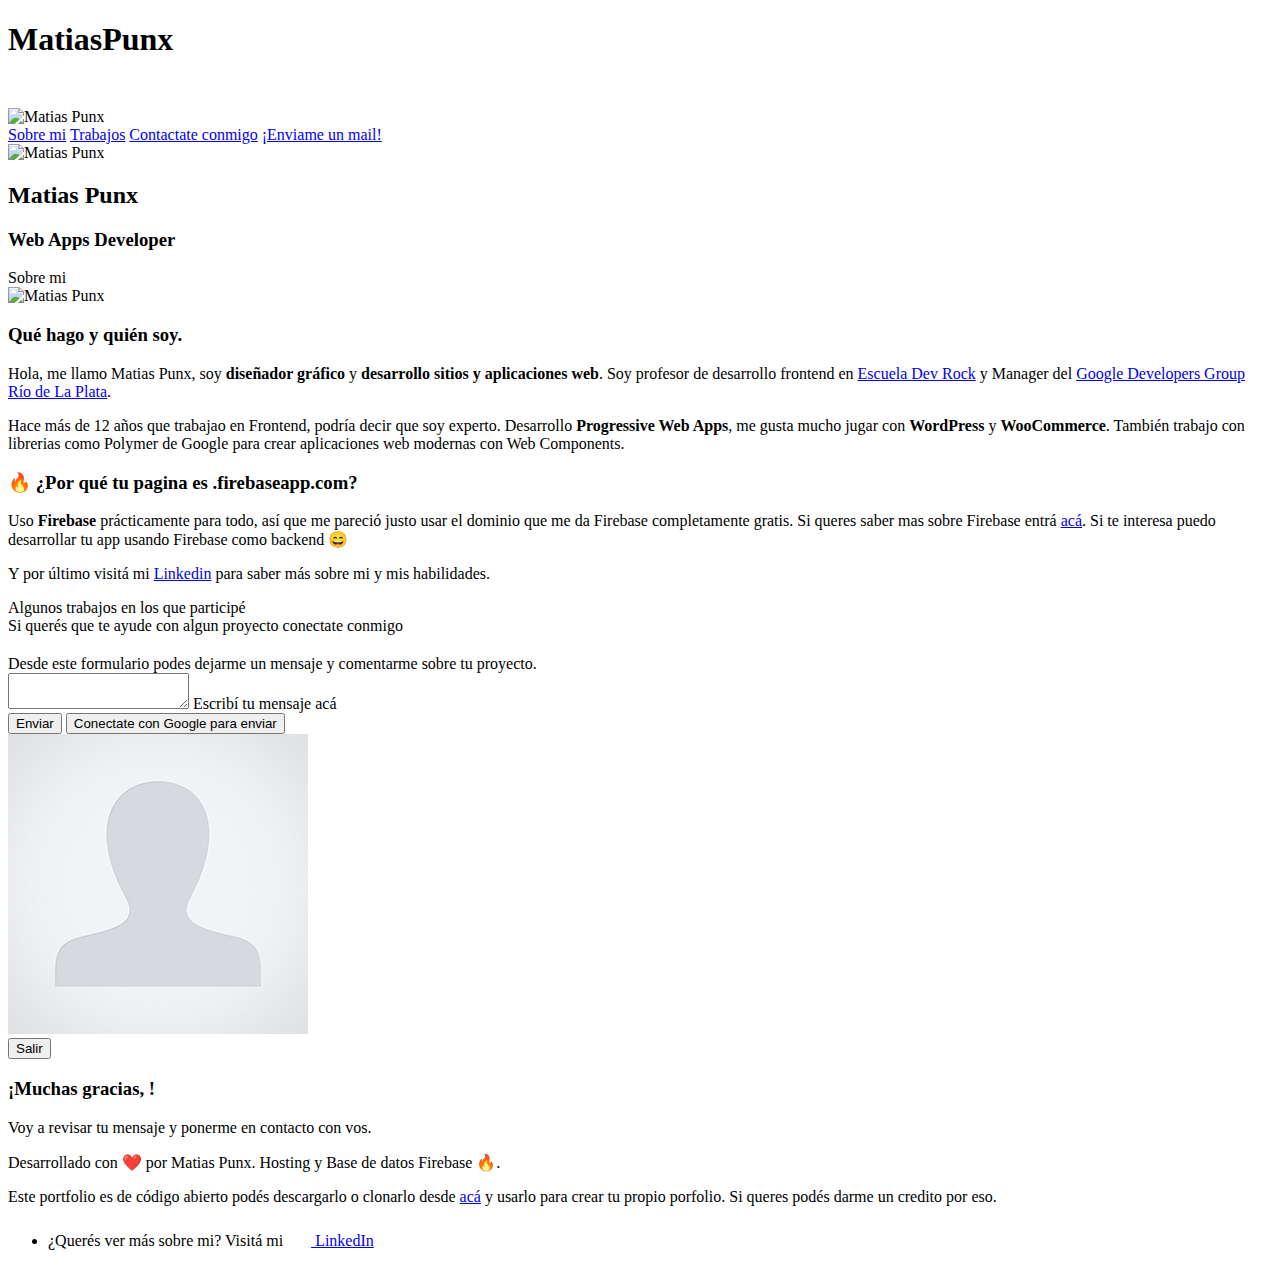
==== public/index.html @ 8bcbf982 "readme" ====
<!DOCTYPE html>
<html>
  <head>
    <meta charset="utf-8">
    <meta name="description" content="Portfolio de Matias Punx - @antirockstars.">
    <meta name="viewport" content="width=device-width, initial-scale=1">
    <title>Matias Punx - Web Apps Developer</title>
    <link rel="shortcut icon" href="img/iso.png" type="image/x-icon">
    <link rel="stylesheet" href="https://fonts.googleapis.com/css?family=Roboto:regular,bold,italic,thin,light,bolditalic,black,medium&amp;lang=en">
    <!-- pueden elegir la combinación de colores de Material design acá: https://getmdl.io/customize/index.html y cambiar el link de abajo -->
    <link rel="stylesheet" href="https://code.getmdl.io/1.3.0/material.pink-indigo.min.css">

    <link rel="stylesheet" href="https://fonts.googleapis.com/icon?family=Material+Icons">
    <link rel="stylesheet" href="css/main.css">
  </head>
  <body>
    <div class="mdl-layout mdl-js-layout mdl-layout--fixed-header">
        <header class="mdl-layout__header mdl-layout__header--waterfall portfolio-header">
          <div class="portfolio-header__in">
            <h1><span>Matias</span>Punx</h1>
            <div class="contact-top">
                <a href="https://www.linkedin.com/in/matiaspunx/" target="_blank">
                    <svg style="width:24px;height:24px" viewBox="0 0 24 24">
                        <path fill="#ffffff" d="M19,3A2,2 0 0,1 21,5V19A2,2 0 0,1 19,21H5A2,2 0 0,1 3,19V5A2,2 0 0,1 5,3H19M18.5,18.5V13.2A3.26,3.26 0 0,0 15.24,9.94C14.39,9.94 13.4,10.46 12.92,11.24V10.13H10.13V18.5H12.92V13.57C12.92,12.8 13.54,12.17 14.31,12.17A1.4,1.4 0 0,1 15.71,13.57V18.5H18.5M6.88,8.56A1.68,1.68 0 0,0 8.56,6.88C8.56,5.95 7.81,5.19 6.88,5.19A1.69,1.69 0 0,0 5.19,6.88C5.19,7.81 5.95,8.56 6.88,8.56M8.27,18.5V10.13H5.5V18.5H8.27Z"
                        />
                    </svg>
                </a>
            </div>
          </div>
        </header>
        <div class="mdl-layout__drawer mdl-layout--small-screen-only">
            <div class="mini-logo">
                <div class="iso">
                    <img src="img/iso.png" alt="Matias Punx">
                </div>
            </div>
            <nav class="mdl-navigation mdl-typography--body-1-force-preferred-font">
                <a class="mdl-navigation__link" href="#sobremi">Sobre mi</a>
                <a class="mdl-navigation__link" href="#trabajos">Trabajos</a>
                <a class="mdl-navigation__link" href="#mensaje">Contactate conmigo</a>
                <a class="mdl-navigation__link" href="mailto:matias.punx@gmail.com">¡Enviame un mail!</a>
            </nav>
        </div>

        <div class="home-container">
            <div class="home-overlay"></div>
            <section class="home">
                <div class="home__inn">
                    <div class="iso">
                        <img src="img/iso.png" alt="Matias Punx">
                    </div>
                    <div class="text">
                        <h2>Matias Punx</h2>
                        <h3>Web Apps Developer</h3>
                    </div>
                </div>
            </section>
        </div>

        <a name="sobremi"></a>
        <section class="mdl-layout__content">
            <div class="section-title">
                <div class="mdl-grid portfolio-max-width">
                    Sobre mi
                </div>
            </div>
            <div class="mdl-grid portfolio-max-width">
                <div class="portfolio-max-width__inner">
                    <div class="cont_left">
                        <img src="img/punx.jpg" alt="Matias Punx" class="avatar">
                    </div>
                    <div class="cont_right">
                        <h3>Qué hago y quién soy.</h3>
                        <p>Hola, me llamo Matias Punx, soy <strong>diseñador gráfico</strong> y <strong>desarrollo sitios y aplicaciones web</strong>. Soy profesor de desarrollo frontend en <a href="https://escueladevrock.com" target="_blank">Escuela Dev Rock</a> y Manager
                            del <a href="http://gdgriodelaplata.org/" target="_blank">Google Developers Group Río de La Plata</a>.</p>
                        <p>Hace más de 12 años que trabajao en Frontend, podría decir que soy experto. Desarrollo <strong>Progressive Web Apps</strong>, me gusta mucho jugar con <strong>WordPress</strong> y <strong>WooCommerce</strong>. También trabajo con librerias como Polymer de Google para crear aplicaciones web modernas con Web Components.</strongp>
                        <h3>🔥 ¿Por qué tu pagina es .firebaseapp.com?</h3>
                        <p>Uso <strong>Firebase</strong> prácticamente para todo, así que me pareció justo usar el dominio que me da Firebase completamente gratis. Si queres saber mas sobre Firebase entrá <a href="https://firebase.google.com/" target="_blank">acá</a>. Si te interesa puedo desarrollar tu app usando Firebase como backend 😄</p>
                        <p>Y por último visitá mi <a href="https://www.linkedin.com/in/matiaspunx/" target="_blank">Linkedin</a> para saber más sobre mi y mis habilidades.</p>
                    </div>
                </div>
            </div>
        </section>

        <a name="trabajos"></a>
        <section class="mdl-layout__content">
            <div class="section-title">
                <div class="mdl-grid portfolio-max-width">
                    Algunos trabajos en los que participé
                </div>
            </div>
            <div id="myWorks" class="mdl-grid portfolio-max-width">
                <!-- los trabajos cargan desde Firebase -->
            </div>
        </section>

        <a name="mensaje"></a>
        <section class="mdl-layout__content mdl-layout__content--dark">
            <div class="section-title" style="padding-bottom: 10px">
                <div class="mdl-grid portfolio-max-width">
                    Si querés que te ayude con algun proyecto conectate conmigo
                </div>
            </div>
            <div class="section-text" style="padding-top: 10px">
                <div class="mdl-grid portfolio-max-width">
                    Desde este formulario podes dejarme un mensaje y comentarme sobre tu proyecto.
                </div>
            </div>
            <div class="mdl-grid portfolio-max-width">
                <div class="mdl-cell mdl-card portfolio-card">
                    <div class="card__inn">
                        <form action="" class="save-msj">
                            <div class="mdl-textfield mdl-js-textfield">
                                <textarea class="mdl-textfield__input save-msj-text" rows="2" id="msjTextfield"></textarea>
                                <label class="mdl-textfield__label" for="sample5">Escribí tu mensaje acá</label>
                            </div>
                            <div class="btns">
                                <button type="submit" class="mdl-button mdl-js-button mdl-button--raised mdl-js-ripple-effect mdl-button--accent btn-enviar">Enviar</button>
                                <button type="button" class="mdl-button mdl-js-button mdl-button--raised mdl-js-ripple-effect mdl-button--accent signin-btn">Conectate con Google para enviar</button>
                            </div>

                            <div class="user">
                                <div class="user-item">
                                    <img src="img/default-user.png" alt="" class="user-avatar"> <span class="user-name"></span>
                                </div>
                                <button type="button" class="mdl-button mdl-js-button mdl-button--primary signout-btn">Salir</button>
                            </div>
                        </form>
                        <div class="msj-ok">
                            <h3>¡Muchas gracias, <span class="the-user"></span>!</h3>
                            <p>Voy a revisar tu mensaje y ponerme en contacto con vos.</p>
                        </div>
                    </div>
                </div>
            </div>
        </section>

        <footer class="mdl-mini-footer">
                <div class="mdl-mini-footer__left-section">
                    <div class="mdl-logo"><p>Desarrollado con ❤️ por Matias Punx. Hosting y Base de datos Firebase 🔥.</p>
                    <p>Este portfolio es de código abierto podés descargarlo o clonarlo desde <a href="https://github.com/matiaspunx/portfolio" target="_blank">acá</a> y usarlo para crear tu propio porfolio. Si queres podés darme un credito por eso.</p></div>

                </div>
                <div class="mdl-mini-footer__right-section">
                    <ul class="mdl-mini-footer__link-list">
                        <li>¿Querés ver más sobre mi? Visitá mi <a href="https://www.linkedin.com/in/matiaspunx/" target="_blank"> <svg style="width:24px;height:24px" viewBox="0 0 24 24">
                            <path fill="#ffffff" d="M19,3A2,2 0 0,1 21,5V19A2,2 0 0,1 19,21H5A2,2 0 0,1 3,19V5A2,2 0 0,1 5,3H19M18.5,18.5V13.2A3.26,3.26 0 0,0 15.24,9.94C14.39,9.94 13.4,10.46 12.92,11.24V10.13H10.13V18.5H12.92V13.57C12.92,12.8 13.54,12.17 14.31,12.17A1.4,1.4 0 0,1 15.71,13.57V18.5H18.5M6.88,8.56A1.68,1.68 0 0,0 8.56,6.88C8.56,5.95 7.81,5.19 6.88,5.19A1.69,1.69 0 0,0 5.19,6.88C5.19,7.81 5.95,8.56 6.88,8.56M8.27,18.5V10.13H5.5V18.5H8.27Z"
                            />
                        </svg> LinkedIn</a></li>
                    </ul>
                </div>
            </footer>
    </div>
    <script src="/__/firebase/5.3.0/firebase-app.js"></script>
    <script src="/__/firebase/5.3.0/firebase-auth.js"></script>
    <script src="/__/firebase/5.3.0/firebase-database.js"></script>
    <script src="/__/firebase/init.js"></script>
    <script src="https://code.getmdl.io/1.3.0/material.min.js"></script>
    <script src="js/main.js"></script>
  </body>
</html>
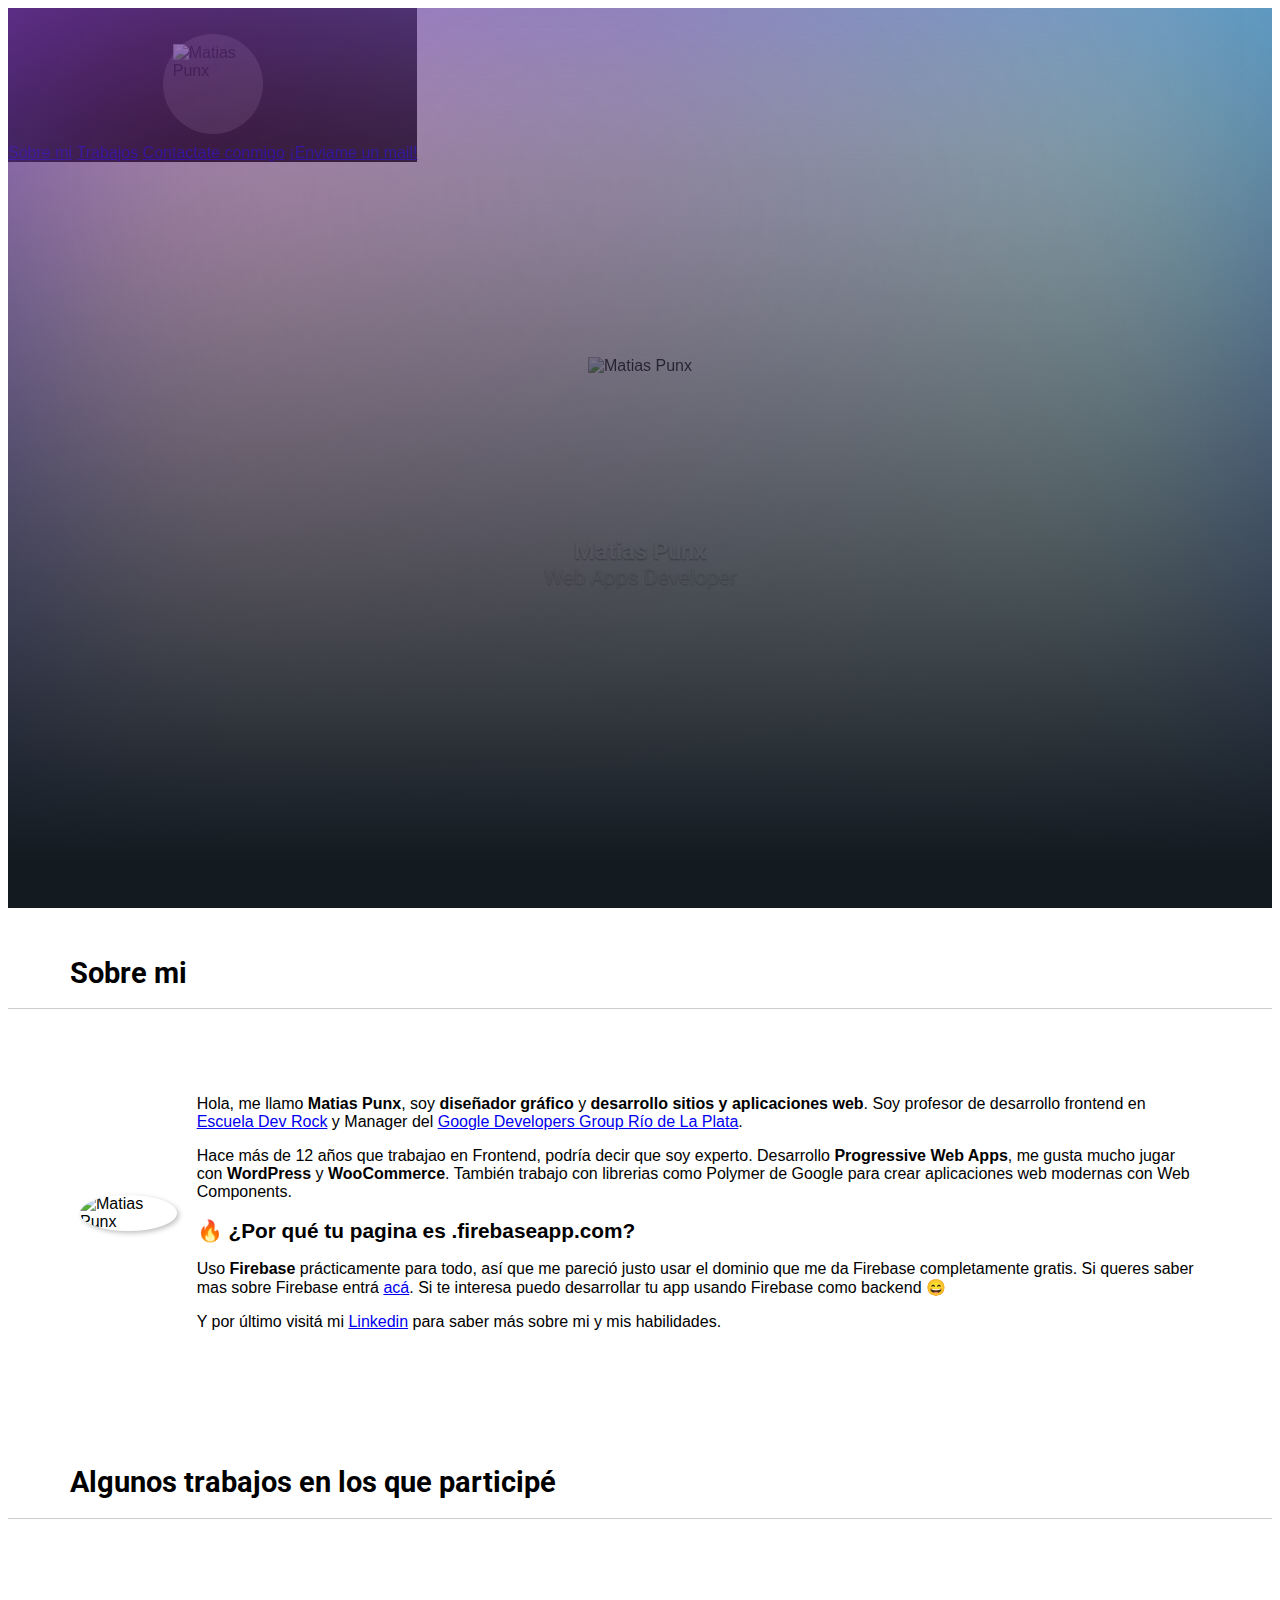
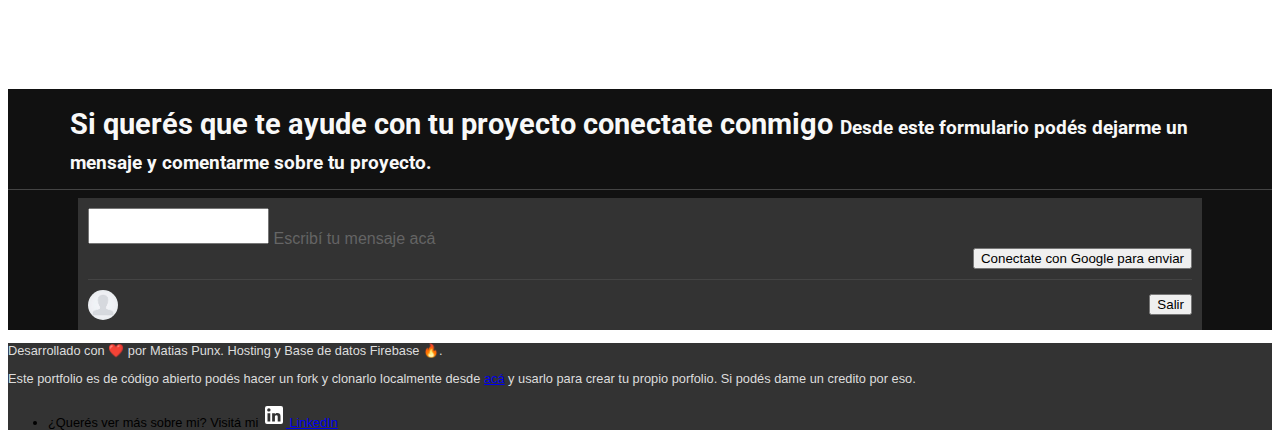
==== commit 040c8da4: "css" ====
--- a/public/index.html
+++ b/public/index.html
@@ -70,8 +70,7 @@
                         <img src="img/punx.jpg" alt="Matias Punx" class="avatar">
                     </div>
                     <div class="cont_right">
-                        <h3>Qué hago y quién soy.</h3>
-                        <p>Hola, me llamo Matias Punx, soy <strong>diseñador gráfico</strong> y <strong>desarrollo sitios y aplicaciones web</strong>. Soy profesor de desarrollo frontend en <a href="https://escueladevrock.com" target="_blank">Escuela Dev Rock</a> y Manager
+                        <p>Hola, me llamo <strong>Matias Punx</strong>, soy <strong>diseñador gráfico</strong> y <strong>desarrollo sitios y aplicaciones web</strong>. Soy profesor de desarrollo frontend en <a href="https://escueladevrock.com" target="_blank">Escuela Dev Rock</a> y Manager
                             del <a href="http://gdgriodelaplata.org/" target="_blank">Google Developers Group Río de La Plata</a>.</p>
                         <p>Hace más de 12 años que trabajao en Frontend, podría decir que soy experto. Desarrollo <strong>Progressive Web Apps</strong>, me gusta mucho jugar con <strong>WordPress</strong> y <strong>WooCommerce</strong>. También trabajo con librerias como Polymer de Google para crear aplicaciones web modernas con Web Components.</strongp>
                         <h3>🔥 ¿Por qué tu pagina es .firebaseapp.com?</h3>
@@ -89,7 +88,7 @@
                     Algunos trabajos en los que participé
                 </div>
             </div>
-            <div id="myWorks" class="mdl-grid portfolio-max-width">
+            <div id="myWorks" class="mdl-grid portfolio-max-width my-works">
                 <!-- los trabajos cargan desde Firebase -->
             </div>
         </section>
@@ -98,12 +97,8 @@
         <section class="mdl-layout__content mdl-layout__content--dark">
             <div class="section-title" style="padding-bottom: 10px">
                 <div class="mdl-grid portfolio-max-width">
-                    Si querés que te ayude con algun proyecto conectate conmigo
-                </div>
-            </div>
-            <div class="section-text" style="padding-top: 10px">
-                <div class="mdl-grid portfolio-max-width">
-                    Desde este formulario podes dejarme un mensaje y comentarme sobre tu proyecto.
+                    Si querés que te ayude con tu proyecto conectate conmigo
+                    <span>Desde este formulario podés dejarme un mensaje y comentarme sobre tu proyecto.</span>
                 </div>
             </div>
             <div class="mdl-grid portfolio-max-width">
@@ -138,7 +133,7 @@
         <footer class="mdl-mini-footer">
                 <div class="mdl-mini-footer__left-section">
                     <div class="mdl-logo"><p>Desarrollado con ❤️ por Matias Punx. Hosting y Base de datos Firebase 🔥.</p>
-                    <p>Este portfolio es de código abierto podés descargarlo o clonarlo desde <a href="https://github.com/matiaspunx/portfolio" target="_blank">acá</a> y usarlo para crear tu propio porfolio. Si queres podés darme un credito por eso.</p></div>
+                    <p>Este portfolio es de código abierto podés hacer un fork y clonarlo localmente desde <a href="https://github.com/matiaspunx/portfolio" target="_blank">acá</a> y usarlo para crear tu propio porfolio. Si podés dame un credito por eso.</p></div>
 
                 </div>
                 <div class="mdl-mini-footer__right-section">
--- a/public/css/main.css
+++ b/public/css/main.css
@@ -0,0 +1,465 @@
+:root {
+  --dark-primary-color: #C2185B;
+  --default-primary-color: #E91E63;
+  --light-primary-color: #F8BBD0;
+  --text-primary-color: #FFFFFF;
+  --accent-color: #536DFE;
+  --accent-color-alt: #d2d9ff;
+  --primary-background-color: #F8BBD0;
+  --primary-background-color-alt: #FFF;
+  --primary-background-color-50: rgba(255, 255, 255, 0.5);
+  --primary-background-color-25: rgba(255, 255, 255, 0.25);
+  --primary-background-color-10: rgba(255, 255, 255, 0.1);
+  --primary-text-color: #212121;
+  --secondary-text-color: #757575;
+  --disabled-text-color: #BDBDBD;
+  --divider-color: #BDBDBD;
+  --drawer-menu-color: #ffffff;
+  --drawer-border-color: 1px solid #ccc;
+  --drawer-toolbar-border-color: 1px solid rgba(0, 0, 0, 0.22);
+  --paper-menu-background-color: #fff;
+  --menu-link-color: #111111;
+  --paper-input-container-color: rgba(255, 255, 255, 0.64);
+  --paper-input-container-focus-color: white;
+  --paper-input-container-input-color: #fff;
+}
+
+html,
+body {
+  height: 100%;
+}
+
+body {
+  background-color: var(--primary-background-color-alt);
+  font-family: sans-serif;
+}
+
+.mdl-layout__container {
+  height: auto;
+}
+
+.mdl-layout__drawer {
+  background-color: var(--menu-link-color);
+  border-color: var(--menu-link-color);
+  position: fixed;
+}
+
+.portfolio-header {
+  background-color: rgba(0, 0, 0, 0);
+  -webkit-box-shadow: 2px -1px 7px 0 rgba(0, 0, 0, 0), -2px 3px 8px 0 rgba(0, 0, 0, 0);
+          box-shadow: 2px -1px 7px 0 rgba(0, 0, 0, 0), -2px 3px 8px 0 rgba(0, 0, 0, 0);
+  position: fixed;
+  min-height: auto;
+  -webkit-transition: all .35s ease;
+  transition: all .35s ease;
+}
+
+.portfolio-header.scrolled {
+  background-color: rgba(0, 0, 0, 0.8);
+  -webkit-box-shadow: 2px -1px 7px 0 rgba(0, 0, 0, 0.3), -2px 3px 8px 0 rgba(0, 0, 0, 0.28);
+          box-shadow: 2px -1px 7px 0 rgba(0, 0, 0, 0.3), -2px 3px 8px 0 rgba(0, 0, 0, 0.28);
+}
+
+.portfolio-header .portfolio-header__in {
+  padding: 15px;
+  text-align: right;
+  display: -webkit-box;
+  display: -ms-flexbox;
+  display: flex;
+  -webkit-box-pack: end;
+      -ms-flex-pack: end;
+          justify-content: flex-end;
+  -webkit-box-align: center;
+      -ms-flex-align: center;
+          align-items: center;
+}
+
+.portfolio-header .portfolio-header__in h1 {
+  color: rgba(255, 255, 255, 0.4);
+  font-size: 1.5rem;
+  margin: 0 10px 0 0;
+  padding: 0;
+}
+
+.portfolio-header .portfolio-header__in h1 span {
+  display: inline-block;
+  background-color: var(--primary-background-color-10);
+  color: var(--text-primary-color);
+  padding: 0 3px 0 2px;
+  -webkit-mask-repeat: 2px;
+          mask-repeat: 2px;
+}
+
+.mdl-navigation {
+  text-align: center;
+}
+
+.mini-logo {
+  padding: 26px 0 0;
+}
+
+.mini-logo .iso {
+  background-color: rgba(255, 255, 255, 0.2);
+  border-radius: 100%;
+  width: 80px;
+  height: 80px;
+  margin: 0 auto 10px;
+  padding: 10px;
+}
+
+.mini-logo .iso img {
+  width: 100%;
+  opacity: .9;
+}
+
+@media screen and (max-width: 1024px) {
+  .mdl-layout__drawer .mdl-navigation .mdl-navigation__link {
+    padding: 5px 16px;
+  }
+}
+
+.portfolio-header .mdl-layout__drawer-button {
+  background-color: rgba(255, 255, 255, 0.1);
+}
+
+.section-title {
+  font-family: 'Roboto', sans-serif;
+  font-size: 1.8rem;
+  font-weight: 700;
+  line-height: 1.9rem;
+  padding: 20px;
+  border-bottom: 1px solid #ccc;
+}
+
+.section-title span {
+  font-size: 1.2rem;
+  line-height: 2rem;
+}
+
+@media (max-width: 767px) {
+  .section-title {
+    font-size: 1.4rem;
+    line-height: 1.4;
+  }
+}
+
+.section-text {
+  font-family: 'Roboto', sans-serif;
+  font-size: 1.3rem;
+  font-weight: 400;
+  padding: 20px;
+}
+
+@media (max-width: 767px) {
+  .section-text {
+    font-size: 1.2rem;
+    line-height: 1.2;
+  }
+}
+
+.portfolio-max-width__inner {
+  padding: 70px 10px;
+  display: -webkit-box;
+  display: -ms-flexbox;
+  display: flex;
+  -webkit-box-align: center;
+      -ms-flex-align: center;
+          align-items: center;
+}
+
+.portfolio-max-width__inner h3 {
+  font-size: 1.3rem;
+  line-height: 1.3;
+  font-weight: 700;
+  padding: 0;
+  margin: 0 0 10px;
+}
+
+.portfolio-max-width__inner .cont_left {
+  width: 200px;
+  margin-right: 20px;
+}
+
+.portfolio-max-width__inner .cont_left .avatar {
+  width: 200px;
+  height: 200px;
+  border-radius: 100%;
+  -webkit-box-shadow: 2px 2px 5px rgba(0, 0, 0, 0.25);
+          box-shadow: 2px 2px 5px rgba(0, 0, 0, 0.25);
+}
+
+.portfolio-max-width__inner .cont_left .avatar img {
+  width: 100%;
+  height: auto;
+}
+
+@media (max-width: 767px) {
+  .portfolio-max-width__inner {
+    -webkit-box-orient: horizontal;
+    -webkit-box-direction: normal;
+        -ms-flex-flow: row wrap;
+            flex-flow: row wrap;
+  }
+  .portfolio-max-width__inner .cont_left {
+    width: 100%;
+    text-align: center;
+    margin-right: 0;
+    margin-bottom: 10px;
+  }
+}
+
+.home-container {
+  height: 100vh;
+  width: 100%;
+  position: relative;
+}
+
+.home-overlay {
+  background-image: -webkit-gradient(linear, left top, left bottom, from(rgba(0, 0, 0, 0.2)), color-stop(95%, #131a20)), radial-gradient(farthest-side at 0 0, rgba(255, 26, 198, 0.3), rgba(255, 26, 198, 0)), radial-gradient(farthest-side at 100% 0, rgba(60, 221, 221, 0.4), rgba(60, 221, 221, 0)), radial-gradient(farthest-side at 50% 0, rgba(255, 26, 198, 0.1), rgba(255, 26, 198, 0));
+  background-image: linear-gradient(180deg, rgba(0, 0, 0, 0.2) 0%, #131a20 95%), radial-gradient(farthest-side at 0 0, rgba(255, 26, 198, 0.3), rgba(255, 26, 198, 0)), radial-gradient(farthest-side at 100% 0, rgba(60, 221, 221, 0.4), rgba(60, 221, 221, 0)), radial-gradient(farthest-side at 50% 0, rgba(255, 26, 198, 0.1), rgba(255, 26, 198, 0));
+  height: 100vh;
+  width: 100%;
+  position: absolute;
+  top: 0;
+  z-index: 2;
+}
+
+.home {
+  background-image: url(../img/bg.jpg);
+  background-position: center;
+  background-size: cover;
+  -webkit-box-shadow: inset 0 0 250px rgba(83, 109, 254, 0.8);
+          box-shadow: inset 0 0 250px rgba(83, 109, 254, 0.8);
+  height: 100vh;
+  width: 100%;
+  position: absolute;
+  top: 0;
+  z-index: 1;
+}
+
+.home .home__inn {
+  background-color: rgba(255, 255, 255, 0.15);
+  padding: 30px;
+  position: absolute;
+  top: 50%;
+  left: 50%;
+  -webkit-transform: translate(-50%, -50%);
+          transform: translate(-50%, -50%);
+  text-align: center;
+}
+
+.home .home__inn .iso {
+  background-color: rgba(255, 255, 255, 0.3);
+  border-radius: 100%;
+  width: 190px;
+  height: 140px;
+  margin: 0 auto 10px;
+  padding: 30px 10px;
+}
+
+.home .home__inn .iso img {
+  width: auto;
+  height: 150px;
+  opacity: .9;
+}
+
+.home .home__inn h2,
+.home .home__inn h3 {
+  color: #fff;
+  font-family: 'Roboto', sans-serif;
+  font-weight: 700;
+  text-shadow: 0 1px 2px rgba(0, 0, 0, 0.5);
+  margin: 0;
+  padding: 0;
+}
+
+.home .home__inn h3 {
+  font-size: 1.3rem;
+  font-weight: 300;
+}
+
+@media (max-width: 767px) {
+  .home .home__inn {
+    width: 90%;
+    padding: 30px 0;
+  }
+}
+
+.portfolio-card .mdl-card__title {
+  padding-bottom: 0;
+}
+
+.portfolio-blog-card-compact .mdl-card__title {
+  padding-bottom: 0;
+}
+
+.card__inn {
+  padding: 10px;
+}
+
+img.article-image {
+  width: 100%;
+  height: auto;
+}
+
+.portfolio-max-width {
+  max-width: 1140px;
+  margin: auto;
+}
+
+.my-works {
+  padding: 70px 0;
+}
+
+.no-padding {
+  padding: 0;
+}
+
+.no-left-padding {
+  padding-left: 0;
+}
+
+.no-bottom-padding {
+  padding-bottom: 0;
+}
+
+.padding-top {
+  padding: 10px 0 0;
+}
+
+.portfolio-share-btn {
+  position: relative;
+  float: right;
+  top: -4px;
+}
+
+textarea {
+  resize: inherit;
+}
+
+.mdl-layout__content {
+  margin-top: 30px;
+}
+
+.mdl-layout__content--dark {
+  background-color: #111111;
+}
+
+.mdl-layout__content--dark .section-title {
+  color: #f8f8f8;
+  border-bottom: 1px solid #444;
+}
+
+.mdl-layout__content--dark .section-text {
+  color: #f8f8f8;
+}
+
+.mdl-layout__content--dark .mdl-cell {
+  margin: 8px;
+  width: calc(100% - 16px) !important;
+}
+
+.mdl-layout__content--dark .mdl-card {
+  background: #333;
+}
+
+.mdl-layout__content--dark .mdl-textfield {
+  width: 100%;
+  max-width: 100%;
+}
+
+.mdl-layout__content--dark .mdl-textfield__label {
+  color: rgba(255, 255, 255, 0.25);
+}
+
+.mdl-layout__content--dark .mdl-textfield__input {
+  color: rgba(255, 255, 255, 0.9);
+}
+
+.save-msj {
+  overflow: hidden;
+}
+
+.save-msj .btns {
+  display: -webkit-box;
+  display: -ms-flexbox;
+  display: flex;
+  -webkit-box-pack: end;
+      -ms-flex-pack: end;
+          justify-content: flex-end;
+  -webkit-box-align: center;
+      -ms-flex-align: center;
+          align-items: center;
+}
+
+.save-msj .user {
+  display: -webkit-box;
+  display: -ms-flexbox;
+  display: flex;
+  -webkit-box-pack: justify;
+      -ms-flex-pack: justify;
+          justify-content: space-between;
+  -webkit-box-align: center;
+      -ms-flex-align: center;
+          align-items: center;
+  border-top: 1px solid #444;
+  padding-top: 10px;
+  margin-top: 10px;
+}
+
+.save-msj .user .user-item {
+  display: -webkit-box;
+  display: -ms-flexbox;
+  display: flex;
+  -webkit-box-align: center;
+      -ms-flex-align: center;
+          align-items: center;
+}
+
+.save-msj .user .user-item img {
+  width: 30px;
+  height: auto;
+  border-radius: 100%;
+  margin-right: 10px;
+}
+
+.save-msj .user .user-item span {
+  color: #f8f8f8;
+}
+
+.save-msj .btn-enviar {
+  display: none;
+}
+
+.msj-ok {
+  display: none;
+}
+
+.msj-ok h3 {
+  font-size: 1.2rem;
+  color: #f8f8f8;
+  margin: 0;
+  padding: 0;
+}
+
+.msj-ok p {
+  color: #f8f8f8;
+}
+
+footer,
+.mdl-mini-footer {
+  background-color: #333;
+}
+
+footer p,
+.mdl-mini-footer p {
+  font-size: .8rem;
+  line-height: 1rem;
+  color: #ddd;
+}
+
+footer li,
+.mdl-mini-footer li {
+  font-size: .8rem;
+}
+/*# sourceMappingURL=main.css.map */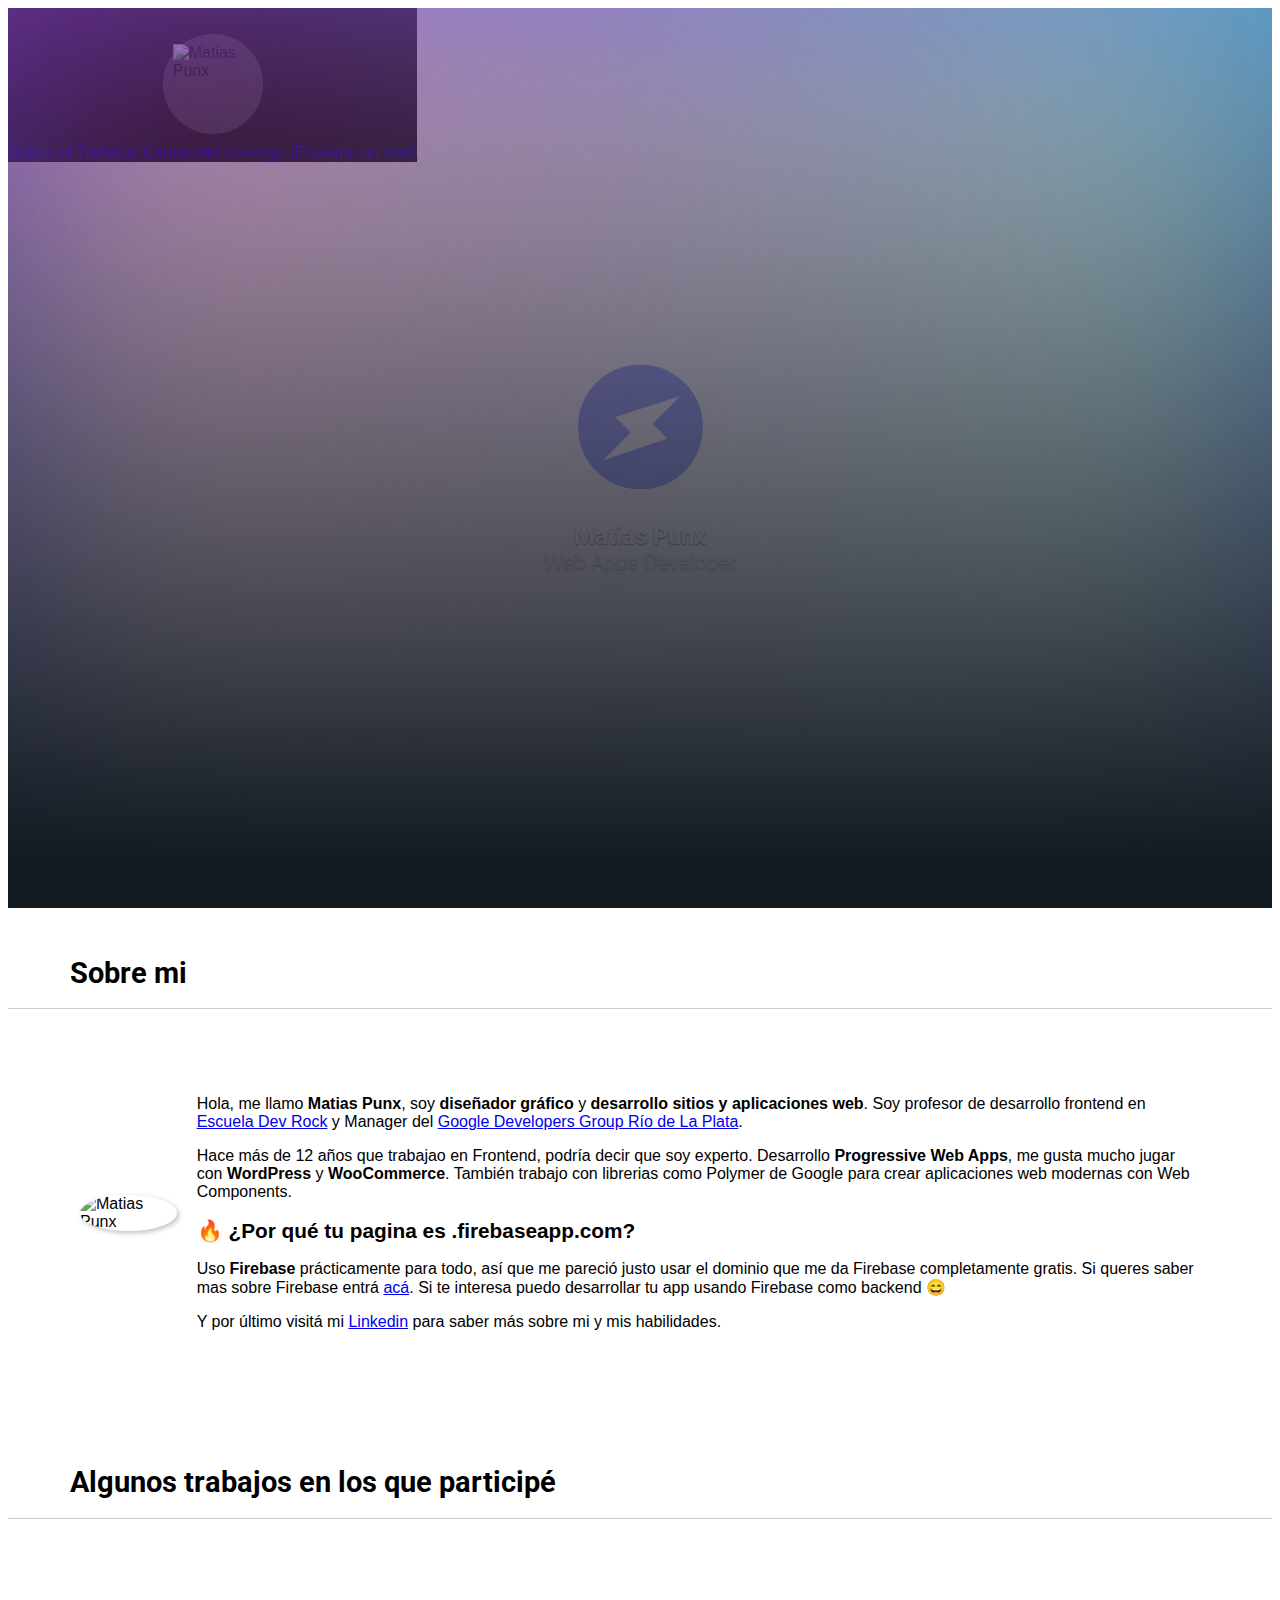
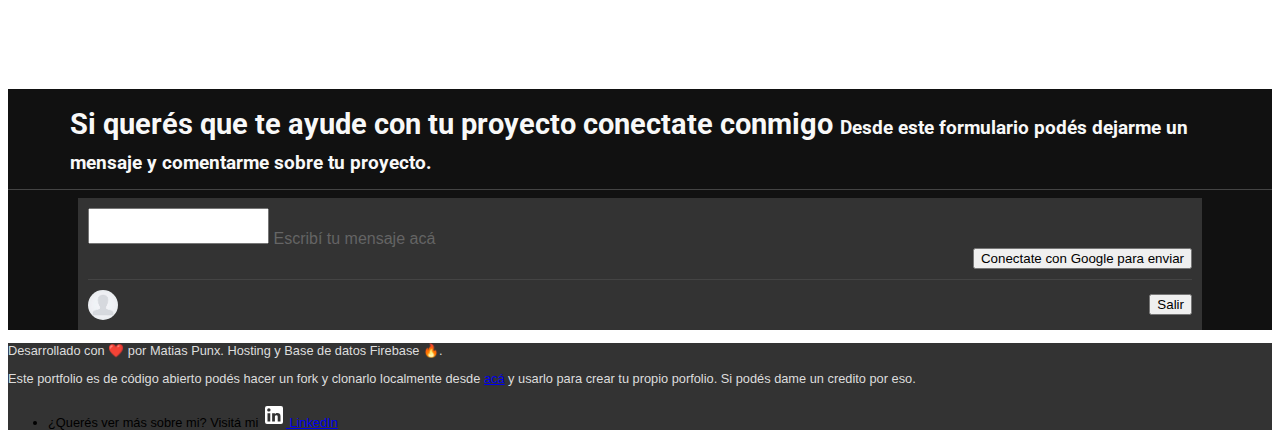
==== commit 414bd713: "css iso" ====
--- a/public/index.html
+++ b/public/index.html
@@ -47,7 +47,11 @@
             <section class="home">
                 <div class="home__inn">
                     <div class="iso">
-                        <img src="img/iso.png" alt="Matias Punx">
+                        <!-- <img src="img/iso.png" alt="Matias Punx"> -->
+                        <svg viewBox="0 0 24 24">
+                            <path fill="#536DFE" d="M11.5,20L16.36,10.27H13V4L8,13.73H11.5V20M12,2C14.75,2 17.1,3 19.05,4.95C21,6.9 22,9.25 22,12C22,14.75 21,17.1 19.05,19.05C17.1,21 14.75,22 12,22C9.25,22 6.9,21 4.95,19.05C3,17.1 2,14.75 2,12C2,9.25 3,6.9 4.95,4.95C6.9,3 9.25,2 12,2Z"
+                            />
+                        </svg>
                     </div>
                     <div class="text">
                         <h2>Matias Punx</h2>
--- a/public/css/main.css
+++ b/public/css/main.css
@@ -251,16 +251,18 @@
 .home .home__inn .iso {
   background-color: rgba(255, 255, 255, 0.3);
   border-radius: 100%;
-  width: 190px;
-  height: 140px;
+  width: 150px;
+  height: 150px;
   margin: 0 auto 10px;
-  padding: 30px 10px;
-}
-
-.home .home__inn .iso img {
-  width: auto;
-  height: 150px;
-  opacity: .9;
+  padding: 10px;
+  -webkit-transform: rotate(45deg);
+          transform: rotate(45deg);
+}
+
+.home .home__inn .iso img, .home .home__inn .iso svg {
+  width: 100%;
+  height: 100%;
+  opacity: .6;
 }
 
 .home .home__inn h2,
